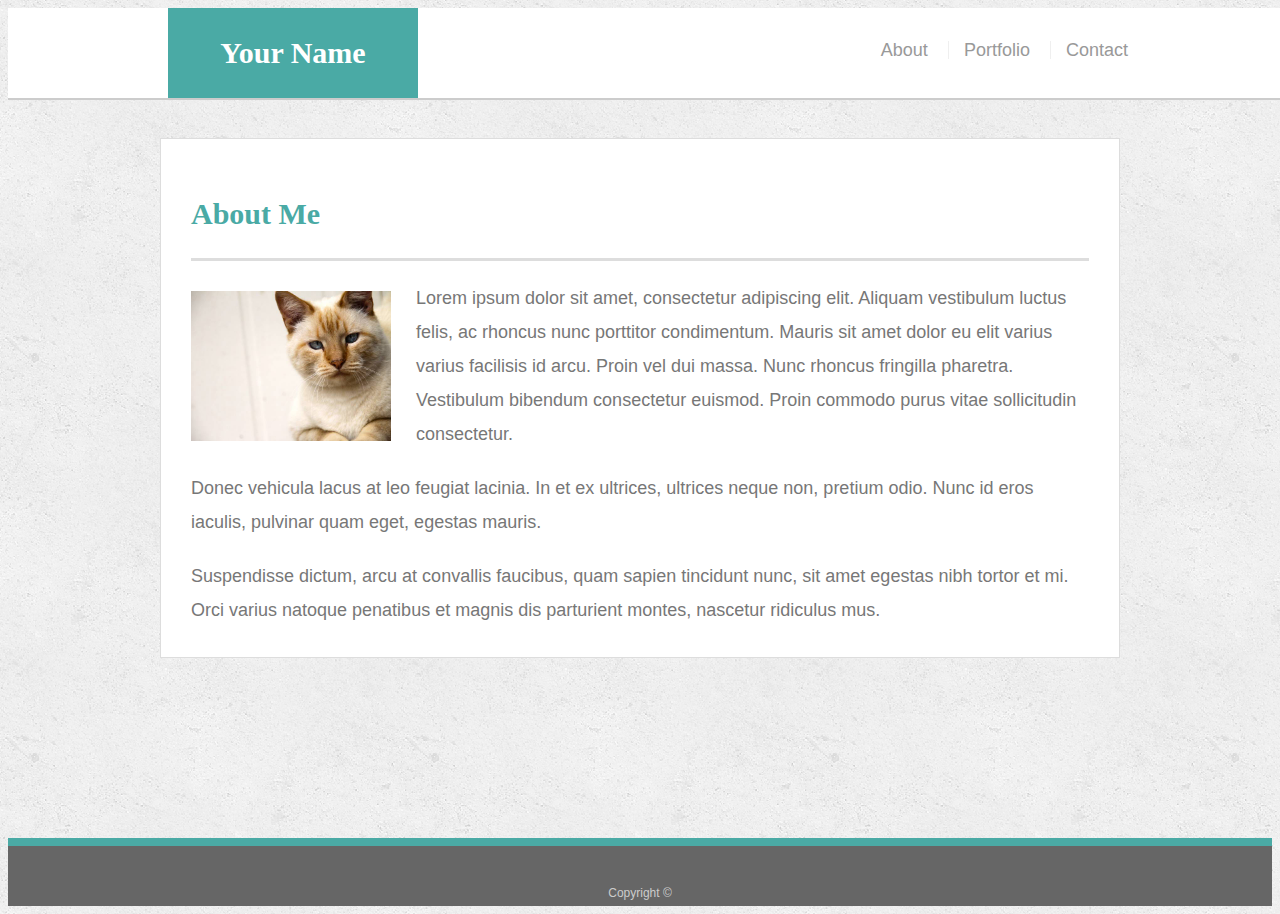
==== index.html @ e1385b38 "upload" ====
<!doctype html>
<html lang="en-us">

<head>
  <meta charset="UTF-8">
  <meta name="viewport" content="width=device-width, initial-scale=1.0">
  <meta http-equiv="X-UA-Compatible" content="ie=edge">
  <title>About | Your Name</title>
  <link rel="stylesheet" type="text/css" href="assets/css/style.css">
</head>

<body>

  <header id="masthead">
    <div class="container">
      <a href="index.html" id="logo">Your Name</a>
      <nav>
        <a href="index.html">About</a>
        <a href="portfolio.html">Portfolio</a>
        <a href="contact.html">Contact</a>
      </nav>
    </div>
  </header>

  <div id="main-container" class="container">
    <section class="main-section">
      <h1>About Me</h1>

      <img src="assets/images/cat.jpg" class="auth-image" alt="Your Name">

      <p>Lorem ipsum dolor sit amet, consectetur adipiscing elit. Aliquam vestibulum luctus felis, ac rhoncus nunc porttitor condimentum. Mauris sit amet dolor eu elit varius varius facilisis id arcu. Proin vel dui massa. Nunc rhoncus fringilla pharetra. Vestibulum bibendum consectetur euismod. Proin commodo purus vitae sollicitudin consectetur.</p>

      <p>Donec vehicula lacus at leo feugiat lacinia. In et ex ultrices, ultrices neque non, pretium odio. Nunc id eros iaculis, pulvinar quam eget, egestas mauris.</p>

      <p>Suspendisse dictum, arcu at convallis faucibus, quam sapien tincidunt nunc, sit amet egestas nibh tortor et mi. Orci varius natoque penatibus et magnis dis parturient montes, nascetur ridiculus mus.</p>

    </section>

  </div>

  <footer>
    <div class="container">
      Copyright &copy; 
    </div>
  </footer>
</body>

</html>
---- assets/css/style.css ----
body {
    font-family: Arial, "Helvetica Neue", Helvetica, sans-serif;
    font-size: 18px;
    line-height: 34px;
    color: #777777;
    background: url("../images/concrete_seamless.png");
  }
  
  * {
    box-sizing: border-box;
  }
  
  /* general */
  
  .container {
    width: 100%;
    max-width: 960px;
    margin: 0 auto;
    clear: both;
  }
  
  h1,
  h2,
  h3,
  p {
    margin-bottom: 20px;
  }
  
  p:last-child {
    margin-bottom: 0;
  }
  
  h1,
  h2,
  h3 {
    font-family: Georgia, Times, "Times New Roman", serif;
    font-weight: 700;
    color: #4aaaa5;
  }
  
  h1 {
    padding-bottom: 20px;
    font-size: 30px;
    line-height: 49px;
    border-bottom: 3px solid #dddddd;
  }
  
  h2,
  h3 {
    font-size: 22px;
  }
  
  /* header */
  
  #masthead {
    position: fixed;
    z-index: 99;
    width: 100%;
    margin: 0 0 30px;
    overflow: auto;
    color: #ffffff;
    background: #ffffff;
    border-bottom: 2px solid #cccccc;
  }
  
  #logo {
    float: left;
    width: 250px;
    height: 90px;
    font-family: Georgia, Times, "Times New Roman", serif;
    font-size: 30px;
    font-weight: 700;
    line-height: 90px;
    color: #ffffff;
    text-align: center;
    text-decoration: none;
    background: #4aaaa5;
  }
  
  nav {
    float: right;
    margin-top: 25px;
  }
  
  nav a {
    display: inline-block;
    padding-left: 15px;
    margin-left: 15px;
    line-height: 18px;
    color: #999;
    text-decoration: none;
    border-left: 1px solid #efefef;
  }
  
  nav a:first-child {
    border-left: 0 none;
  }
  
  /* footer */
  
  footer {
    padding: 30px 0;
    clear: both;
    font-size: 12px;
    color: #ffffff;
    color: #cccccc;
    text-align: center;
    background: #666666;
    border-top: 8px solid #4aaaa5;
    height: 50px;
  }
  
  h3, h2 {
    padding-bottom: 20px;
    margin-bottom: 15px;
    line-height: 22px;
    border-bottom: 2px solid #eeeeee;
  }
  
  /* main */
  
  #main-container {
    padding-top: 130px;
    min-height: calc(100vh - 70px);
  }
  
  .main-section {
    float: left;
    width: 100%;
    max-width: 960px;
    padding: 30px;
    margin: 0 0 40px;
    background: #ffffff;
    border: 1px solid #dddddd;
  }
  
  /* portfolio page */
  
  .work {
    position: relative;
    float: left;
    width: 274px;
    margin: 20px 0 25px;
    overflow: auto;
  }
  
  .work:nth-child(even) {
    margin-right: 40px;
  }
  
  .work img {
    width: 100%;
    border: 0 none;
    opacity: 0.8;
  }
  
  .work h3 {
    position: absolute;
    bottom: 20px;
    width: 100%;
    padding: 15px;
    margin-bottom: 0;
    font-weight: 300;
    line-height: 30px;
    color: #ffffff;
    text-align: center;
    background: #4aaaa5;
    border-bottom: 0;
  }
  
  .auth-image {
    float: left;
    width: 200px;
    height: auto;
    margin-top: 10px;
    margin-right: 25px;
  }
  
  /* contact page */
  
  #contact-form ul {
    margin-bottom: 20px;
  }
  
  #contact-form li {
    margin-bottom: 10px;
  }
  
  label,
  input[type=text],
  input[type=email],
  textarea {
    display: block;
    width: 100%;
  }
  
  input[type=text],
  input[type=email],
  textarea {
    height: 35px;
    padding: 0 10px;
    font-size: 14px;
    border: 1px solid #dddddd;
  }
  
  textarea {
    height: 200px;
  }
  
  input[type=submit] {
    padding: 10px 30px;
    font-size: 18px;
    color: #ffffff;
    cursor: pointer;
    background: #4aaaa5;
    border: 0 none;
  }

  
  @media(max-width:  980px){
      #main-container{
          position: static;
      }

  }

  @media(max-width:  768px){
    #main-container{
        position: static;
    }

  }

  @media(max-width: 640px){

    
    #main-container{
        position: static;
        align-self: center;
    }

    
    #masthead{

        position: static;
      }
    
    }
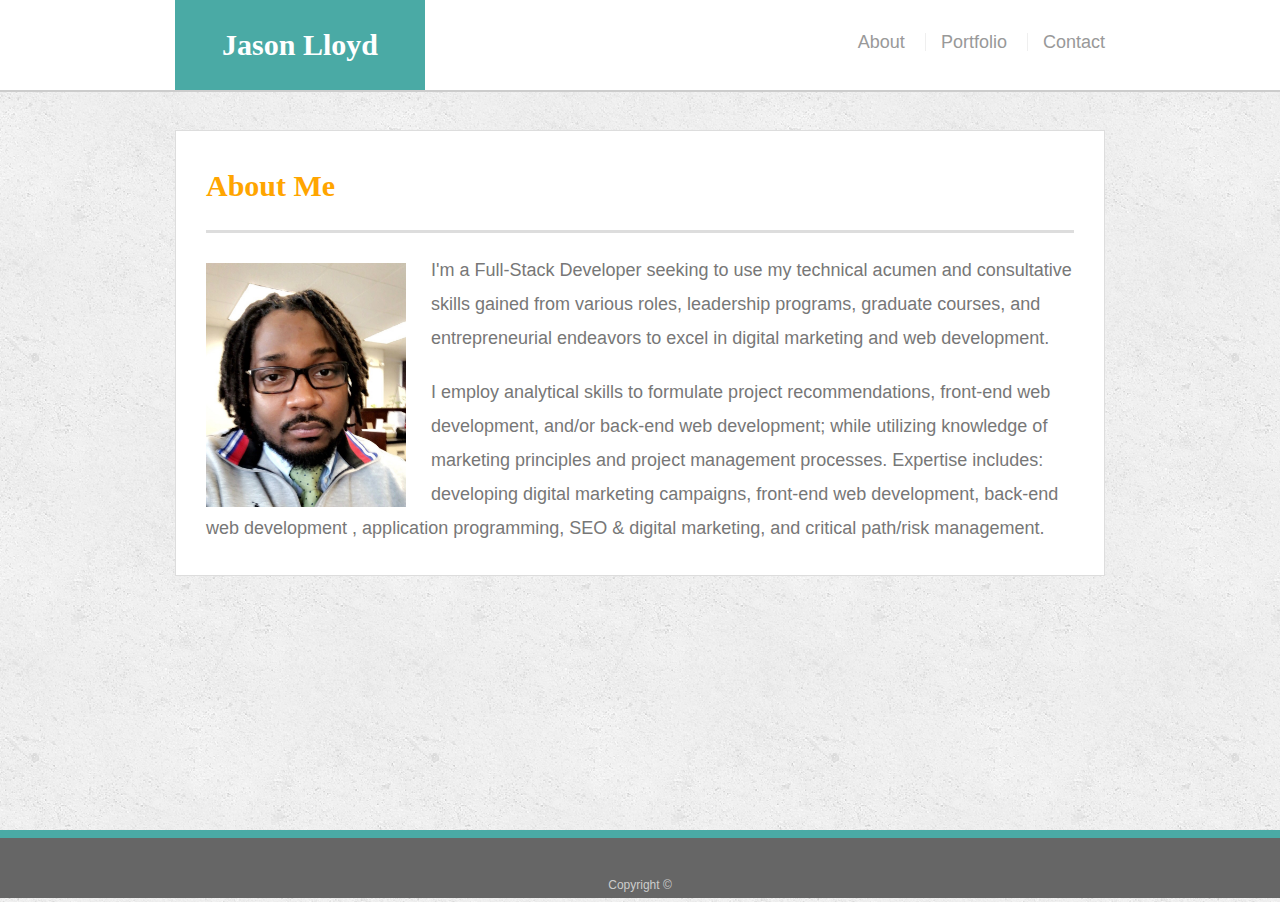
==== commit d0233371: "need to fix link displays" ====
--- a/index.html
+++ b/index.html
@@ -1,49 +1,80 @@
+<!DOCTYPE html>
+<html lang="en-us">
+  <head>
+    <meta charset="UTF-8" />
+    <meta name="viewport" content="width=device-width, initial-scale=1.0" />
+    <meta http-equiv="X-UA-Compatible" content="ie=edge" />
+    <title>About | Jason Lloyd</title>
+    <link
+      rel="stylesheet"
+      href="https://stackpath.bootstrapcdn.com/bootstrap/4.3.1/css/bootstrap.min.css"
+      integrity="sha384-ggOyR0iXCbMQv3Xipma34MD+dH/1fQ784/j6cY/iJTQUOhcWr7x9JvoRxT2MZw1T"
+      crossorigin="anonymous"
+    />
+    <link rel="stylesheet" type="text/css" href="assets/css/style.css" />
+  </head>
 
-<!doctype html>
-<html lang="en-us">
+  <body>
+    <header id="masthead">
+      <div class="container">
+        <a href="index.html" id="logo">Jason Lloyd</a>
+        <nav>
+          <a href="index.html">About</a>
+          <a href="portfolio.html">Portfolio</a>
+          <a href="contact.html">Contact</a>
+        </nav>
+      </div>
+    </header>
 
-<head>
-  <meta charset="UTF-8">
-  <meta name="viewport" content="width=device-width, initial-scale=1.0">
-  <meta http-equiv="X-UA-Compatible" content="ie=edge">
-  <title>About | Your Name</title>
-  <link rel="stylesheet" type="text/css" href="assets/css/style.css">
-</head>
+    <div id="main-container" class="container">
+      <section class="main-section">
+        <h1>About Me</h1>
 
-<body>
+        <img
+          src="assets/images/IMG_1176.jpeg"
+          class="auth-image"
+          alt="Jason Lloyd"
+        />
 
-  <header id="masthead">
-    <div class="container">
-      <a href="index.html" id="logo">Your Name</a>
-      <nav>
-        <a href="index.html">About</a>
-        <a href="portfolio.html">Portfolio</a>
-        <a href="contact.html">Contact</a>
-      </nav>
+        <p>
+          I'm a Full-Stack Developer seeking to use my technical acumen and
+          consultative skills gained from various roles, leadership programs,
+          graduate courses, and entrepreneurial endeavors to excel in digital
+          marketing and web development.
+        </p>
+
+        <p>
+          I employ analytical skills to formulate project recommendations,
+          front-end web development, and/or back-end web development; while
+          utilizing knowledge of marketing principles and project management
+          processes. Expertise includes: developing digital marketing campaigns,
+          front-end web development, back-end web development , application
+          programming, SEO & digital marketing, and critical path/risk
+          management.
+        </p>
+      </section>
     </div>
-  </header>
 
-  <div id="main-container" class="container">
-    <section class="main-section">
-      <h1>About Me</h1>
+    <footer>
+      <div class="container">
+        Copyright &copy;
+      </div>
+    </footer>
+  </body>
 
-      <img src="assets/images/cat.jpg" class="auth-image" alt="Your Name">
-
-      <p>Lorem ipsum dolor sit amet, consectetur adipiscing elit. Aliquam vestibulum luctus felis, ac rhoncus nunc porttitor condimentum. Mauris sit amet dolor eu elit varius varius facilisis id arcu. Proin vel dui massa. Nunc rhoncus fringilla pharetra. Vestibulum bibendum consectetur euismod. Proin commodo purus vitae sollicitudin consectetur.</p>
-
-      <p>Donec vehicula lacus at leo feugiat lacinia. In et ex ultrices, ultrices neque non, pretium odio. Nunc id eros iaculis, pulvinar quam eget, egestas mauris.</p>
-
-      <p>Suspendisse dictum, arcu at convallis faucibus, quam sapien tincidunt nunc, sit amet egestas nibh tortor et mi. Orci varius natoque penatibus et magnis dis parturient montes, nascetur ridiculus mus.</p>
-
-    </section>
-
-  </div>
-
-  <footer>
-    <div class="container">
-      Copyright &copy; 
-    </div>
-  </footer>
-</body>
-
+  <script
+    src="https://code.jquery.com/jquery-3.3.1.slim.min.js"
+    integrity="sha384-q8i/X+965DzO0rT7abK41JStQIAqVgRVzpbzo5smXKp4YfRvH+8abtTE1Pi6jizo"
+    crossorigin="anonymous"
+  ></script>
+  <script
+    src="https://cdnjs.cloudflare.com/ajax/libs/popper.js/1.14.7/umd/popper.min.js"
+    integrity="sha384-UO2eT0CpHqdSJQ6hJty5KVphtPhzWj9WO1clHTMGa3JDZwrnQq4sF86dIHNDz0W1"
+    crossorigin="anonymous"
+  ></script>
+  <script
+    src="https://stackpath.bootstrapcdn.com/bootstrap/4.3.1/js/bootstrap.min.js"
+    integrity="sha384-JjSmVgyd0p3pXB1rRibZUAYoIIy6OrQ6VrjIEaFf/nJGzIxFDsf4x0xIM+B07jRM"
+    crossorigin="anonymous"
+  ></script>
 </html>
--- a/assets/css/style.css
+++ b/assets/css/style.css
@@ -32,10 +32,10 @@
   
   h1,
   h2,
-  h3 {
+  h3, li {
     font-family: Georgia, Times, "Times New Roman", serif;
     font-weight: 700;
-    color: #4aaaa5;
+    color:orange ;
   }
   
   h1 {
@@ -217,33 +217,46 @@
   }
 
   
-  @media(max-width:  980px){
-      #main-container{
-          position: static;
+  @media screen and (max-width:  980px){
+    #masthead
+    nav{
+      width:60%;
+    }
+  }
+      
+  @media screen and (max-width:  768px){
+    
+    
+
+  @media screen and (max-width: 640px){
+      body{
+          line-height: 21px;
       }
-
-  }
-
-  @media(max-width:  768px){
-    #main-container{
-        position: static;
-    }
-
-  }
-
-  @media(max-width: 640px){
-
-    
-    #main-container{
-        position: static;
-        align-self: center;
-    }
-
-    
+      nav{
+          float:left;
+          text-align: center;
+      }
+      a {
+          text-align: center;
+      }
+    #logo{
+        float:left;
+        width:100%;
+        font-size: 140;
+
+    }
+
+    .main-container{
+        width:50%;
+        margin: auto;
+        
+    }
     #masthead{
-
-        position: static;
-      }
-    
-    }
-  +      width: 100%;
+      margin:auto;
+    }
+    #masthead nav {
+      width: 80%;
+  }
+  }
+  }